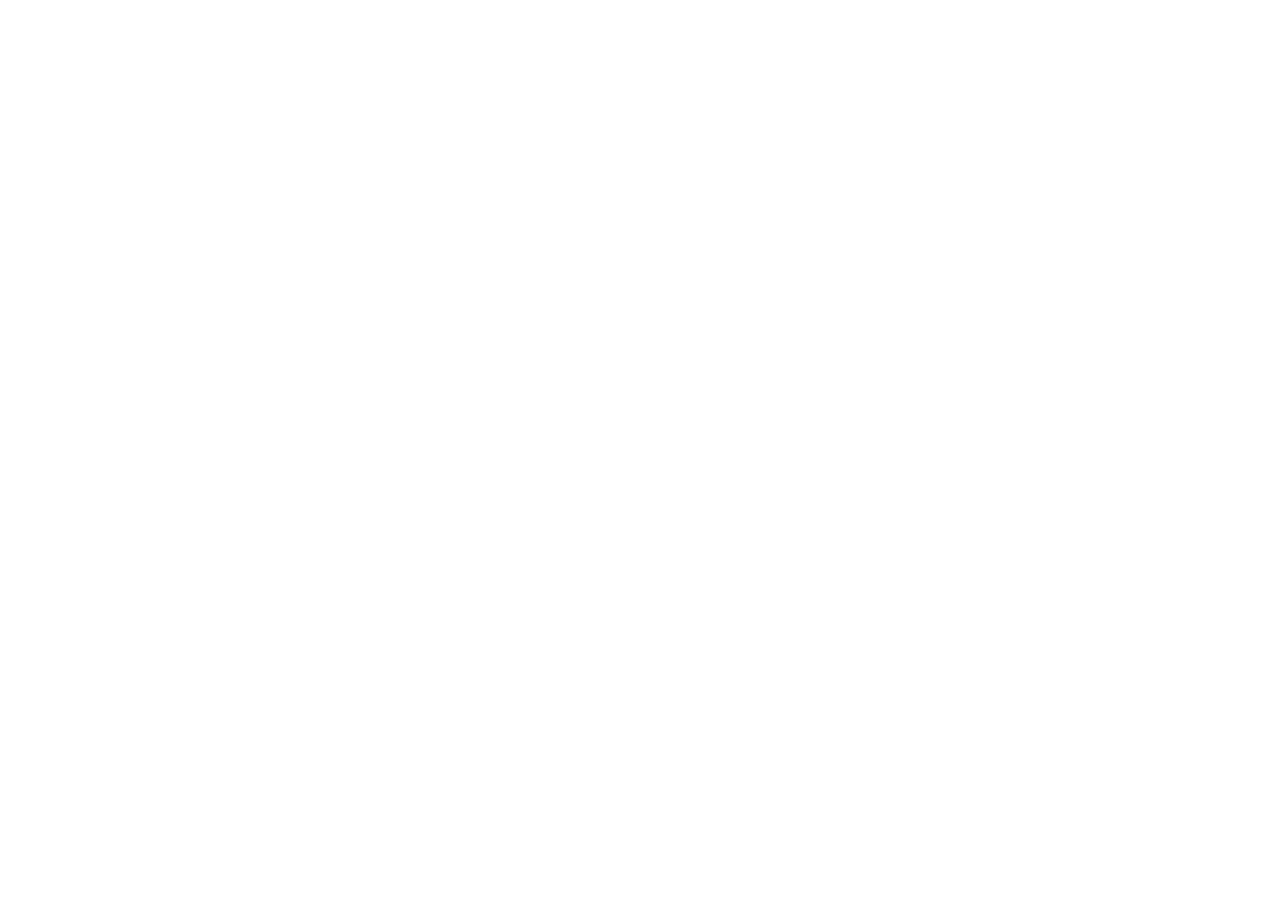
==== docs/lo3/index.html @ 9aa94b30 "Create index.html for URL redirection This HTML file serves as a redirect to the specified URL." ====
<!DOCTYPE html>
   <html>
   <head>
     <meta charset="utf-8">
     <meta http-equiv="refresh" content="0; url=https://codeberg.org/seesee010">
     <link rel="canonical" href="https://lo3-lang.github.io/">
     <title>Redirect…</title>
   </head>
   <body>
   </body>
   </html>
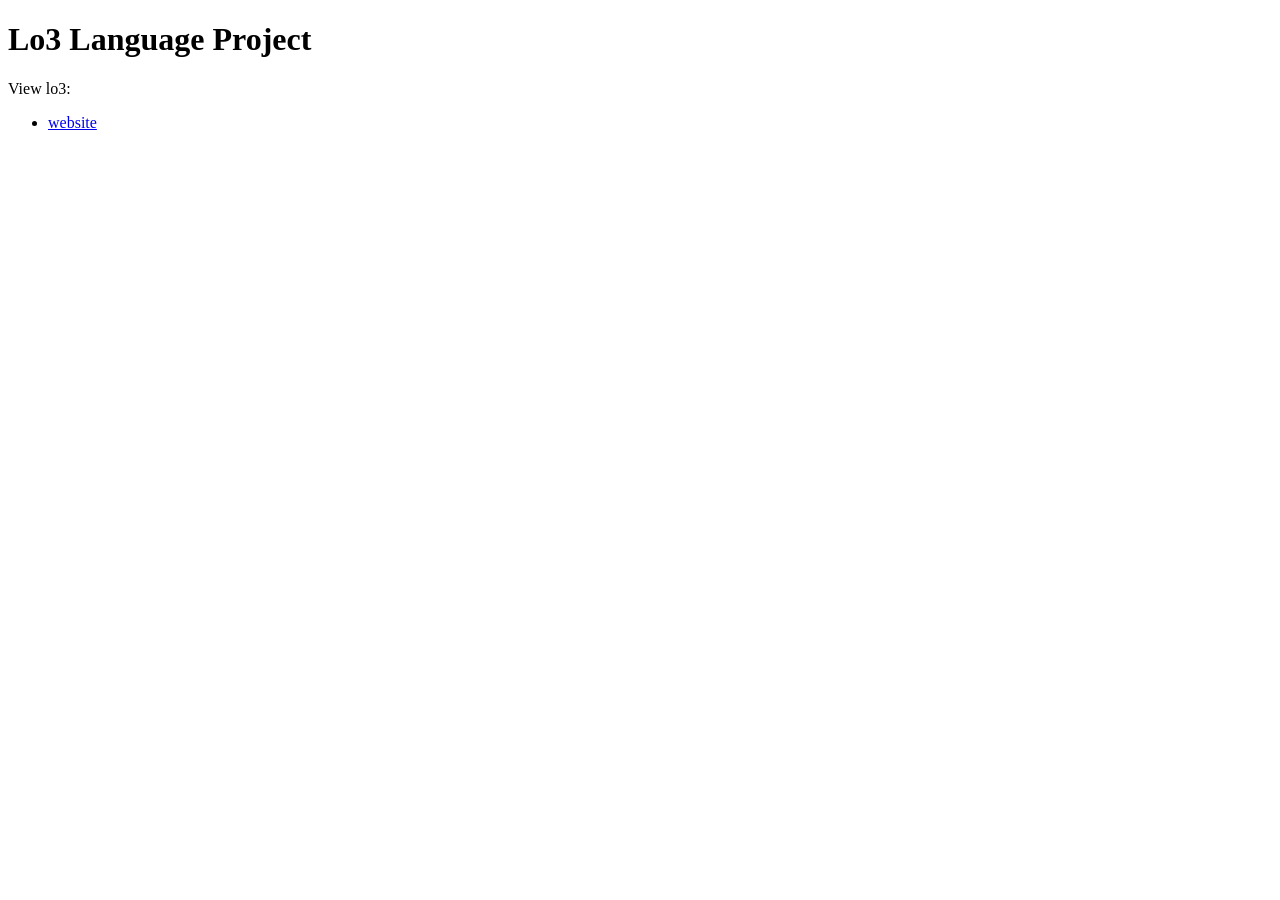
==== commit c633537c: "add: further lo3 section" ====
--- a/docs/lo3/index.html
+++ b/docs/lo3/index.html
@@ -1,11 +1,14 @@
    <!DOCTYPE html>
-   <html>
-   <head>
-     <meta charset="utf-8">
-     <meta http-equiv="refresh" content="0; url=https://codeberg.org/seesee010">
-     <link rel="canonical" href="https://lo3-lang.github.io/">
-     <title>Redirect…</title>
-   </head>
-   <body>
-   </body>
-   </html>
+<html>
+  <head>
+    <meta charset="utf-8">
+    <title>Lo3 Language Project</title>
+  </head>
+  <body>
+    <h1>Lo3 Language Project</h1>
+    <p>View lo3:</p>
+    <ul>
+      <li><a href="website">website</a></li>
+    </ul>
+  </body>
+</html>
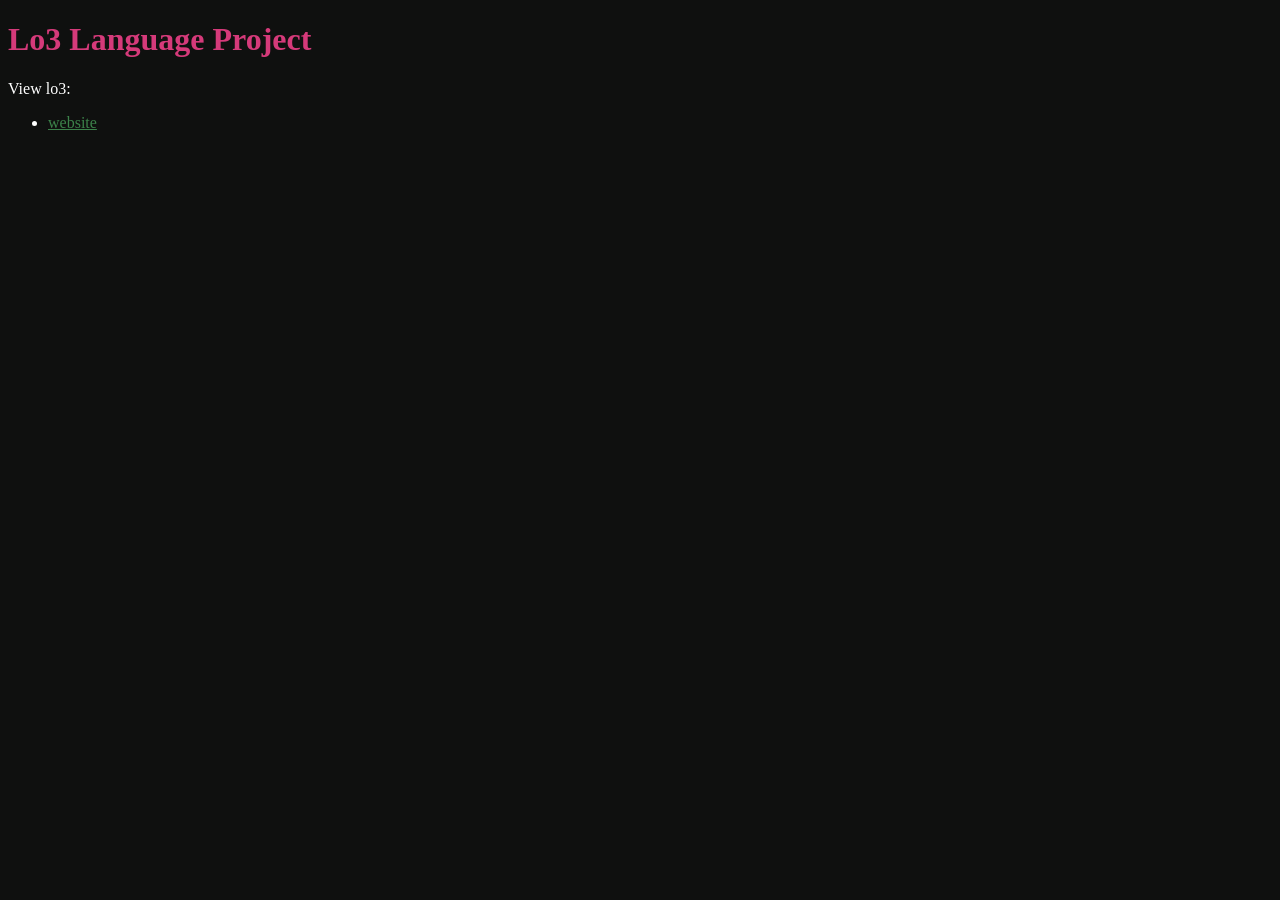
==== commit 8a0bd638: "change: shall include stylesheet now" ====
--- a/docs/lo3/index.html
+++ b/docs/lo3/index.html
@@ -2,6 +2,7 @@
 <html>
   <head>
     <meta charset="utf-8">
+    <link rel="stylesheet" href="../style.css">
     <title>Lo3 Language Project</title>
   </head>
   <body>
--- a/docs/style.css
+++ b/docs/style.css
@@ -0,0 +1,12 @@
+* {
+	background-color: #0f100f;
+	color: white;
+}
+
+h1, h2, h3, h4, h5, h6 {
+	color: #d53a7a;
+}
+
+a {
+	color: #449755d9;
+}
